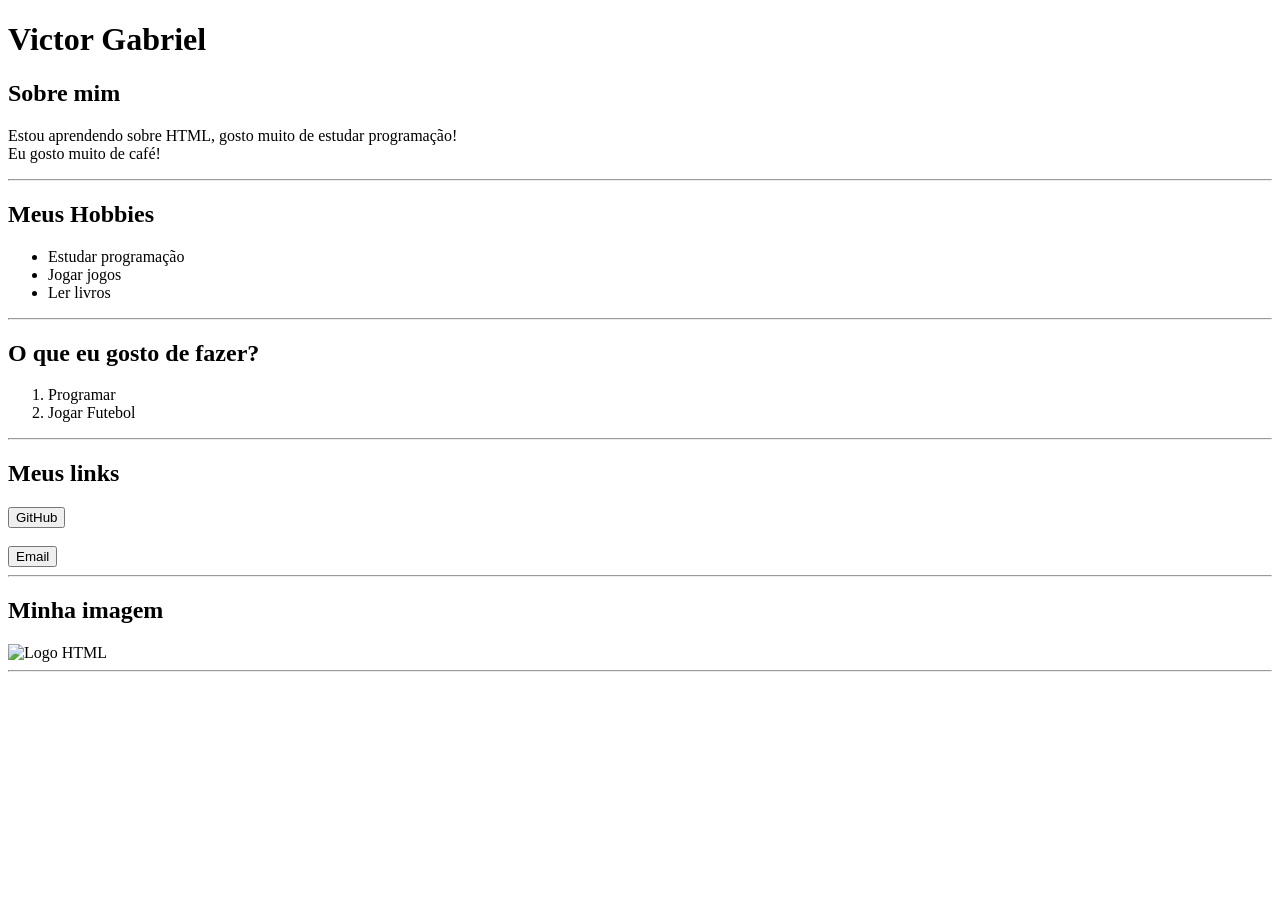
==== index.html @ e35bbf62 "Create index.html" ====
<!doctype html>
<html lang="pt-br">
<head>
<meta charset="UTF-8">
<meta name="viewport" content="width=device-width, initial-scale=1.0">
<title>Portfólio</title>
</head>
<body>
   <div>
     <h1>Victor <span>Gabriel</span></h1>
     <h2>Sobre mim</h2>
     <p>Estou aprendendo sobre HTML, gosto muito de estudar programação!
   <br>
     Eu gosto muito de café!
     </p>
  </div>
<hr>
  <div>
    <h2>Meus Hobbies</h2>
    <ul>
      <li>Estudar <span>programação</span></li>
      <li>Jogar jogos</li>
      <li>Ler livros</li>
    </ul>
  </div>
<hr>
<div>
  <h2> O que eu gosto de fazer?</h2>
  <ol>
    <li>Programar</li>
    <li>Jogar Futebol</li>
  </ol>
</div>
<hr>
  <div>
    <h2>Meus links</h2>
    <a href="https://github.com/victorgabrieldevbr">  
    <button>GitHub</button> </a>
<br><br>
    <a href="mailto:victorgabriel.devbr@gmail.com">
     <button>Email</button>
    </a>
  </div>
<hr>
  <div>
    <h2>Minha imagem</h2>
    <img 
    src="https://images.vexels.com/media/users/3/166383/isolated/preview/6024bc5746d7436c727825dc4fc23c22-icone-de-linguagem-de-programacao-html.png" 
    width="200"
    alt="Logo HTML">
  </div>
<hr>
</body>
</html>
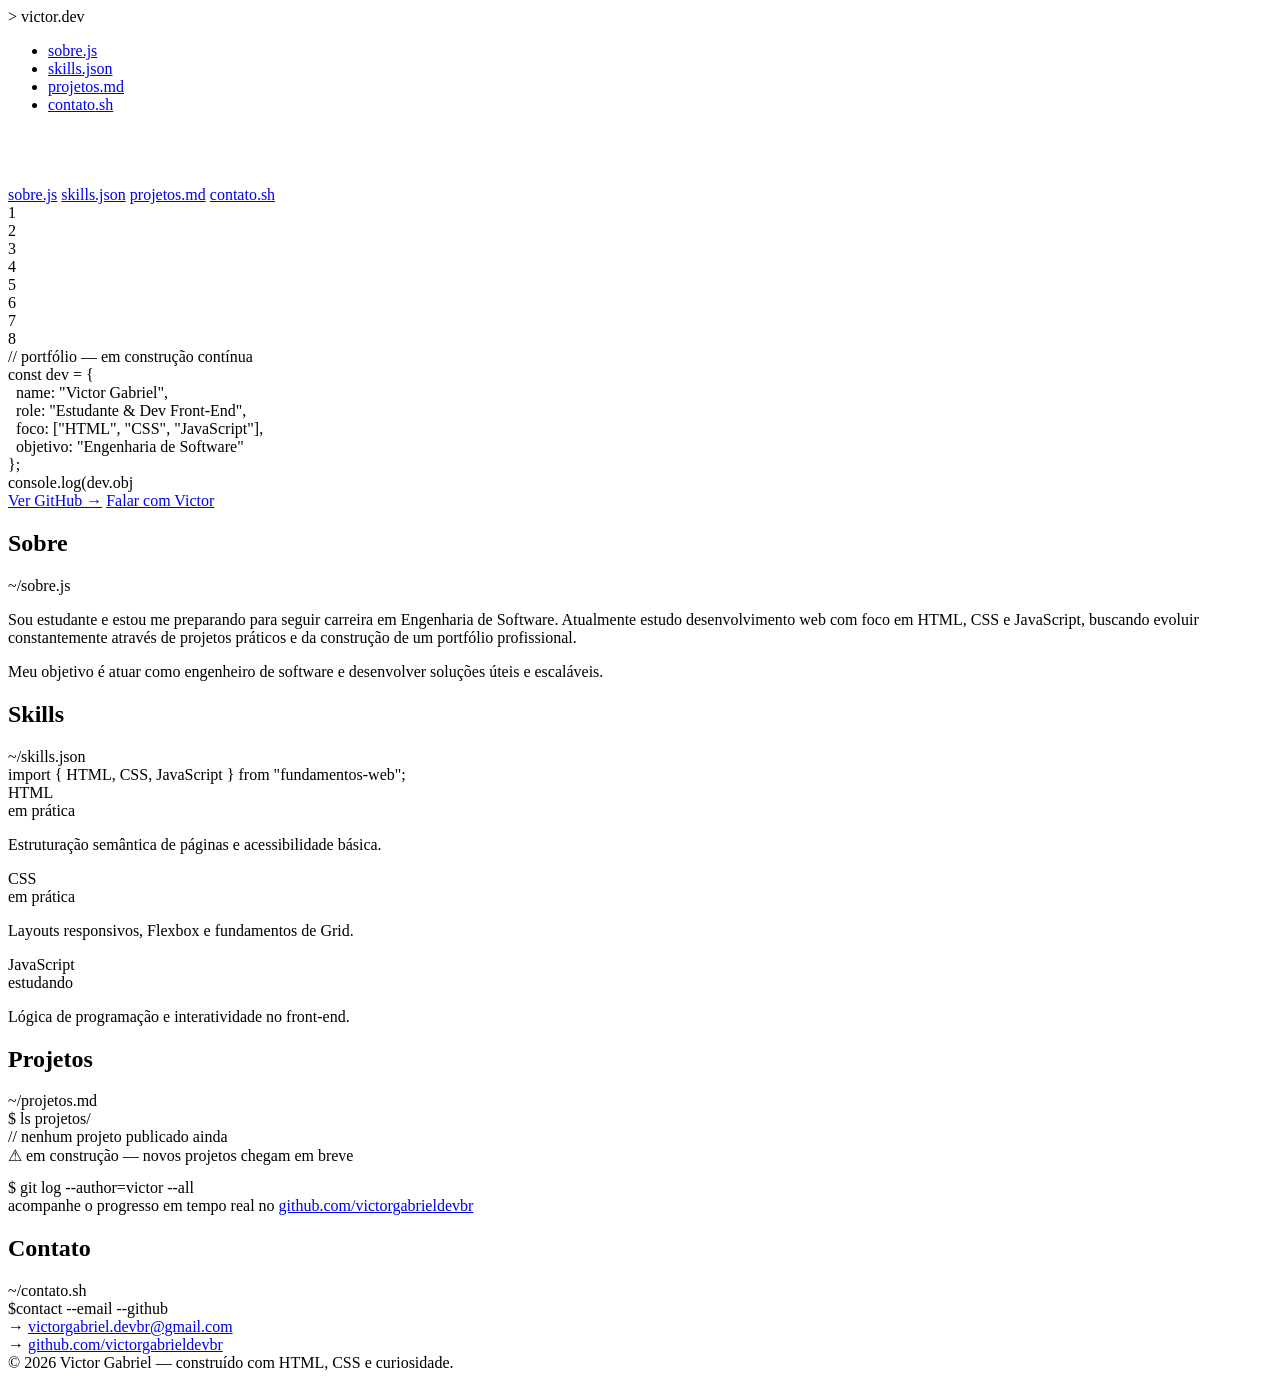
==== commit d2d9efd5: "Rename index (2).html to index.html" ====
--- a/index.html
+++ b/index.html
@@ -1,54 +1,137 @@
-<!doctype html>
-<html lang="pt-br">
+<!DOCTYPE html>
+<html lang="pt-BR">
 <head>
 <meta charset="UTF-8">
 <meta name="viewport" content="width=device-width, initial-scale=1.0">
-<title>Portfólio</title>
+<title>Victor Gabriel — Dev Front-End em formação</title>
+<link rel="preconnect" href="https://fonts.googleapis.com">
+<link rel="preconnect" href="https://fonts.gstatic.com" crossorigin>
+<link href="https://fonts.googleapis.com/css2?family=JetBrains+Mono:wght@400;500;600;700&family=Inter:wght@400;500;600;700&display=swap" rel="stylesheet">
+<link rel="stylesheet" href="style.css">
 </head>
 <body>
-   <div>
-     <h1>Victor <span>Gabriel</span></h1>
-     <h2>Sobre mim</h2>
-     <p>Estou aprendendo sobre HTML, gosto muito de estudar programação!
-   <br>
-     Eu gosto muito de café!
-     </p>
-  </div>
-<hr>
-  <div>
-    <h2>Meus Hobbies</h2>
-    <ul>
-      <li>Estudar <span>programação</span></li>
-      <li>Jogar jogos</li>
-      <li>Ler livros</li>
+
+<div class="topbar">
+  <div class="wrap">
+    <div class="brand"><span class="dot">&gt;</span> victor.dev</div>
+    <ul class="nav-links">
+      <li><a href="#sobre">sobre<span class="ext">.js</span></a></li>
+      <li><a href="#skills">skills<span class="ext">.json</span></a></li>
+      <li><a href="#projetos">projetos<span class="ext">.md</span></a></li>
+      <li><a href="#contato">contato<span class="ext">.sh</span></a></li>
     </ul>
   </div>
-<hr>
-<div>
-  <h2> O que eu gosto de fazer?</h2>
-  <ol>
-    <li>Programar</li>
-    <li>Jogar Futebol</li>
-  </ol>
 </div>
-<hr>
-  <div>
-    <h2>Meus links</h2>
-    <a href="https://github.com/victorgabrieldevbr">  
-    <button>GitHub</button> </a>
-<br><br>
-    <a href="mailto:victorgabriel.devbr@gmail.com">
-     <button>Email</button>
-    </a>
+
+<main>
+  <div class="wrap" style="padding-top:56px;">
+    <div class="editor">
+      <div class="editor-chrome">
+        <div class="dots"><span class="r"></span><span class="y"></span><span class="g"></span></div>
+        <div class="tabs">
+          <a class="tab active" href="#sobre">sobre.js</a>
+          <a class="tab" href="#skills">skills.json</a>
+          <a class="tab" href="#projetos">projetos.md</a>
+          <a class="tab" href="#contato">contato.sh</a>
+        </div>
+      </div>
+      <div class="editor-body">
+        <div class="gutter"><div>1</div><div>2</div><div>3</div><div>4</div><div>5</div><div>6</div><div>7</div><div>8</div></div>
+        <div class="code">
+          <div><span class="com">// portfólio — em construção contínua</span></div>
+          <div><span class="kw">const</span> <span class="key">dev</span> <span class="punc">=</span> {</div>
+          <div>&nbsp;&nbsp;name: <span class="str">"Victor Gabriel"</span>,</div>
+          <div>&nbsp;&nbsp;role: <span class="str">"Estudante &amp; Dev Front-End"</span>,</div>
+          <div>&nbsp;&nbsp;foco: [<span class="str">"HTML"</span>, <span class="str">"CSS"</span>, <span class="str">"JavaScript"</span>],</div>
+          <div>&nbsp;&nbsp;objetivo: <span class="str">"Engenharia de Software"</span></div>
+          <div>};</div>
+          <div><span id="typed"></span><span class="cursor"></span></div>
+        </div>
+      </div>
+    </div>
+
+    <div class="hero-cta">
+      <a class="btn btn-primary" href="https://github.com/victorgabrieldevbr" target="_blank" rel="noopener">Ver GitHub →</a>
+      <a class="btn btn-ghost" href="#contato">Falar com Victor</a>
+    </div>
   </div>
-<hr>
-  <div>
-    <h2>Minha imagem</h2>
-    <img 
-    src="https://images.vexels.com/media/users/3/166383/isolated/preview/6024bc5746d7436c727825dc4fc23c22-icone-de-linguagem-de-programacao-html.png" 
-    width="200"
-    alt="Logo HTML">
-  </div>
-<hr>
+
+  <section id="sobre">
+    <div class="wrap">
+      <div class="section-head">
+        <h2>Sobre</h2>
+        <span class="path">~/<span class="file">sobre.js</span></span>
+      </div>
+      <div class="about-block">
+        <p>Sou estudante e estou me preparando para seguir carreira em Engenharia de Software. Atualmente estudo desenvolvimento web com foco em HTML, CSS e JavaScript, buscando evoluir constantemente através de projetos práticos e da construção de um portfólio profissional.</p>
+        <p>Meu objetivo é atuar como engenheiro de software e desenvolver soluções úteis e escaláveis.</p>
+      </div>
+    </div>
+  </section>
+
+  <section id="skills">
+    <div class="wrap">
+      <div class="section-head">
+        <h2>Skills</h2>
+        <span class="path">~/<span class="file">skills.json</span></span>
+      </div>
+      <div class="import-line"><span class="kw">import</span> { <span class="key">HTML</span>, <span class="key">CSS</span>, <span class="key">JavaScript</span> } <span class="kw">from</span> <span class="str">"fundamentos-web"</span>;</div>
+      <div class="skills-grid">
+        <div class="skill-card">
+          <div class="name">HTML</div>
+          <span class="status">em prática</span>
+          <p>Estruturação semântica de páginas e acessibilidade básica.</p>
+        </div>
+        <div class="skill-card">
+          <div class="name">CSS</div>
+          <span class="status">em prática</span>
+          <p>Layouts responsivos, Flexbox e fundamentos de Grid.</p>
+        </div>
+        <div class="skill-card">
+          <div class="name">JavaScript</div>
+          <span class="status">estudando</span>
+          <p>Lógica de programação e interatividade no front-end.</p>
+        </div>
+      </div>
+    </div>
+  </section>
+
+  <section id="projetos">
+    <div class="wrap">
+      <div class="section-head">
+        <h2>Projetos</h2>
+        <span class="path">~/<span class="file">projetos.md</span></span>
+      </div>
+      <div class="terminal">
+        <div class="line"><span class="prompt">$</span> ls projetos/</div>
+        <div class="line out">// nenhum projeto publicado ainda</div>
+        <div class="line warn">⚠ em construção — novos projetos chegam em breve</div>
+        <div class="line" style="margin-top:14px;"><span class="prompt">$</span> git log --author=victor --all</div>
+        <div class="line out">acompanhe o progresso em tempo real no <a href="https://github.com/victorgabrieldevbr" target="_blank" rel="noopener">github.com/victorgabrieldevbr</a></div>
+      </div>
+    </div>
+  </section>
+
+  <section id="contato" style="border-bottom:none;">
+    <div class="wrap">
+      <div class="section-head">
+        <h2>Contato</h2>
+        <span class="path">~/<span class="file">contato.sh</span></span>
+      </div>
+      <div class="contact-terminal">
+        <div class="cmd"><span class="prompt">$</span>contact <span class="flag">--email</span> <span class="flag">--github</span></div>
+        <div class="contact-row">→ <a href="mailto:victorgabriel.devbr@gmail.com">victorgabriel.devbr@gmail.com</a></div>
+        <div class="contact-row">→ <a href="https://github.com/victorgabrieldevbr" target="_blank" rel="noopener">github.com/victorgabrieldevbr</a></div>
+      </div>
+    </div>
+  </section>
+</main>
+
+<footer>
+  &copy; <span id="year"></span> Victor Gabriel — construído com HTML, CSS e curiosidade.
+</footer>
+
+<script src="script.js"></script>
+
 </body>
 </html>
